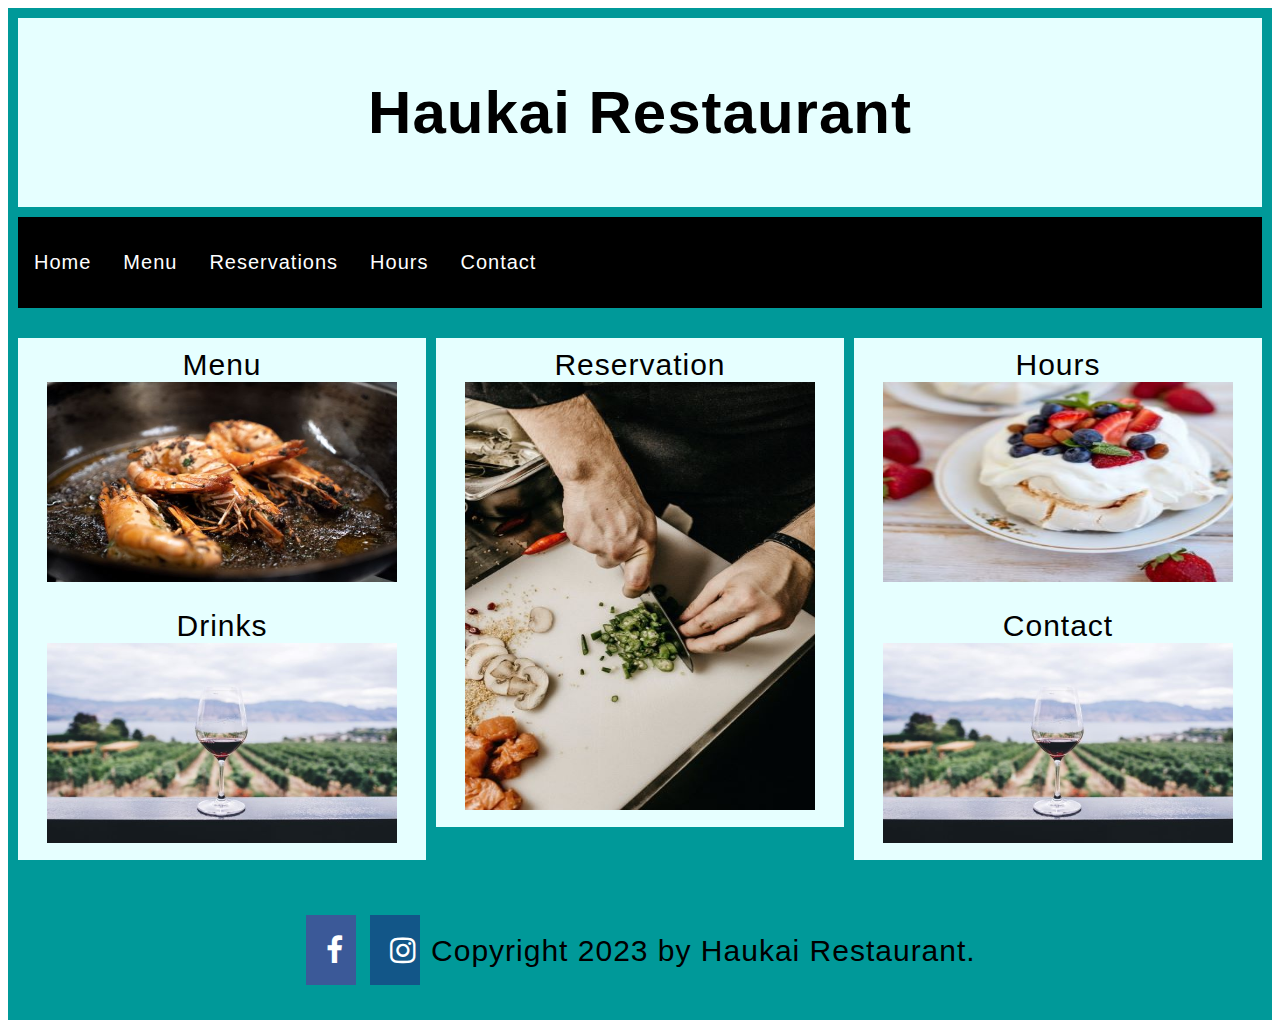
==== index.html @ c82aa4a1 "init" ====
<!DOCTYPE html>
<html lang="en">
     <head>
         <meta charset="utf-8">
         <title>Haukai Restaurant</title>
         <meta name="viewport" content="width=device-width, initial-scale=1">
         <link rel= "stylesheet " href="css/style.css">
         <link rel="stylesheet" href="https://cdnjs.cloudflare.com/ajax/libs/font-awesome/4.7.0/css/font-awesome.min.css">
     </head>
     <body>
        <div class="grid-container">
            <div class="header">
            <!-- Here is our main header that is used across all the pages of our website -->
                <header>
                   <h1>Haukai Restaurant</h1>
                </header>
            </div>
            <div class="topnav">
                
                <a href="#" class="topnav">Home</a>
                <a href="menu.html" class="topnav">Menu</a>
                <a href="reservations.html" class="topnav">Reservations</a>
                <a href="hours.html" class="topnav">Hours</a>
                <a href="contact.html" class="topnav">Contact</a>
                
            </div>
            <div class="leftcolumn">
                
                    <div class="box">Menu
                        <a href="menu_pdfs/full_menu.pdf">
                    <img src="images/prawns1.jpg" height="200" width="350" alt = "prawns"></a></div>
                    <div class="box">Drinks
                        <a href="menu_pdfs/bevs.pdf"> 
                    <img src="images/beverages1.jpg" height="200" width="350" alt = "glass of red wine with vineyard as background"></a></div> 
                
            </div>  
            <div class="maincolumn">
                    <div class="box">Reservation
                        <a href="reservations.html">
                        <img src="images/restaurant.jpg" height="428" width="350" alt = "prawns"></a></div> 
            </div>
            <div class="rightcolumn">
                    <div class="box">Hours
                        <a href="hours.html">
                        <img src="images/pavlova2.jpg" height="200" width="350" alt = "pavlova"></a></div>
            
                    <div class="box">Contact
                        <a href="contact.html">
                        <img src="images/beverages1.jpg" height="200" width="350" alt = "pavlova"></a></div>
            </div>
            <div class="footer">
                <a href="#" class="fa fa-facebook"></a>
                <a href="#" class="fa fa-instagram"></a>
                <a>Copyright 2023 by Haukai Restaurant.</a>
            </div>
        </div>


    </body>
---- css/style.css ----
/* Universal box sizing */
* {
    box-sizing: border-box;
}
body {
    font-family: Arial, Helvetica, sans-serif;
    font-weight: 400;
    letter-spacing: 1px;
}

/* using a grid container to layout the webpage */
/* There will be 6 items in the grid to layout the individual containers */
.header { grid-area: header; }
.topnav { grid-area: topnav; }
.leftcolumn { grid-area: left; }
.maincolumn { grid-area: main; }
.rightcolumn { grid-area: right; }
.footer { grid-area: footer; }


/* The grid container (webpage) will be displayed as follows */
.grid-container {
    display: grid;
  grid-template-areas:
    'header header header header header header'
    'topnav topnav topnav topnav topnav topnav'
    'left left main main right right'
    'footer footer footer footer footer footer';
  gap: 10px;
  background-color: #009999;
  padding: 10px;
}
.grid-container > div {
    
    text-align: center;
    padding: 20px 0;
    font-size: 30px;
  }
  /* Style the header */
.header {
    grid-area: header;
    background-color:#e6ffff;
    text-align: center;
    padding: 20px;
    font-size: 35px;
    
}
/*Responsive font size makes the text smaller on a smaller screen */
@media screen and (max-width:600px) {
    .grid-container {
        grid-template-areas:
        'header header header header header header'
        'topnav topnav topnav topnav topnav topnav'
        'left left left left left left'
        'main main main main main main'
        'right right right right right right'
        'footer footer footer footer footer footer';
    }
    h1 {
        font-size: 1.2em;
    }
    .topnav a {
        font-size: 1.2em;
        width: 100%
    }
    .container1 {
        flex: 100%;
    }
    .footer {
        width: 100%;
        font-size: 1.2em;
    }

}
/* Style the top navigation bar */
.topnav {
    overflow: hidden;
    background-color: black;
}
/* Style the topnav links */
.topnav a {
    float:left;
    display: block;
    color: white;
    font-size: 20px;
    text-align: center;
    padding: 14px 16px;
    text-decoration: none;
}
.topnav a.active {
    background-color: #04AA6D;
    color: white;
  }
/* Change color on hover */
.topnav a:hover {
    background-color: white;
    color: black;
}
.leftcolumn,
.maincolumn,
.rightcolumn {
    padding: 10px;
    grid-template-columns: 1fr;
}
.leftcolumn {
    grid-area: left;
}
.maincolumn {
    grid-area: main;
    text-justify: auto;
}
.rightcolumn {
    grid-area: right;
}
.footer {
    grid-area: footer;
    padding: 10px;
    text-align: center;  
}
.box {
    background-color: #e6ffff;
    grid-area: auto;
    position: relative;
    text-align: center;
    padding: 10px
}
.fa {
    padding: 20px;
    font-size: 30px;
    width: 50px;
    text-align: center;
    text-decoration: none;
    margin: 5px 2px;
  }
  
  .fa:hover {
      opacity: 0.7;
  }
  .fa-instagram {
    background: #125688;
    color: white;
  }
  .fa-facebook {
    background: #3B5998;
    color: white;
  }

.btn {
    background-color: black;
    color: white;
    padding: 10px 20px;
    border: none;
    font-size: 18px;
    
}
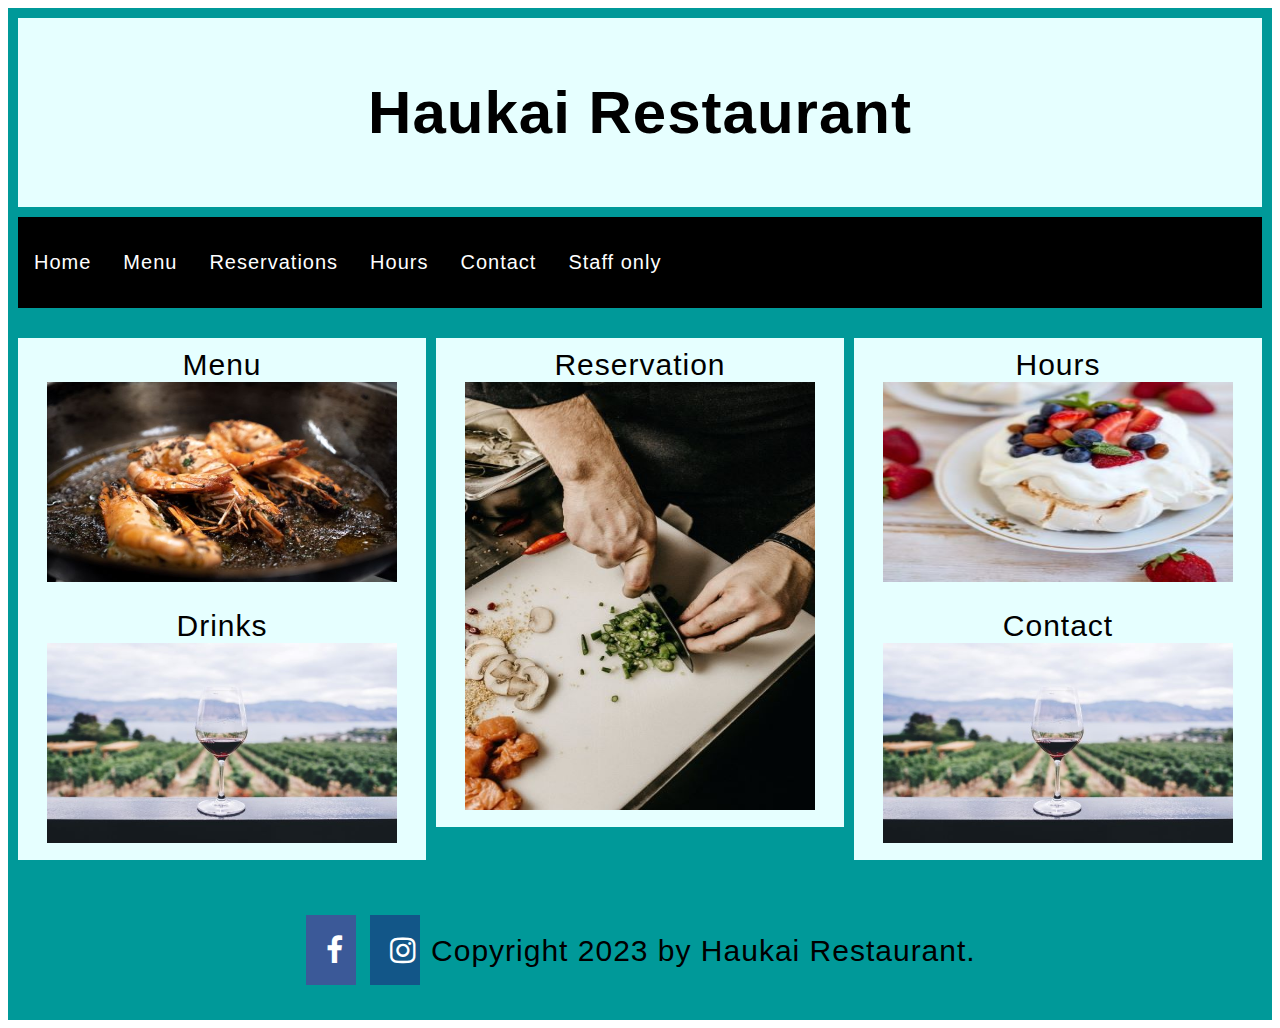
==== commit 076d6430: "Committing a new staff.html and new style sheet. Modifications have also been made to the home page," ====
--- a/index.html
+++ b/index.html
@@ -22,6 +22,7 @@
                 <a href="reservations.html" class="topnav">Reservations</a>
                 <a href="hours.html" class="topnav">Hours</a>
                 <a href="contact.html" class="topnav">Contact</a>
+                <a href="Staff.html" class="topnav">Staff only</a> 
                 
             </div>
             <div class="leftcolumn">
